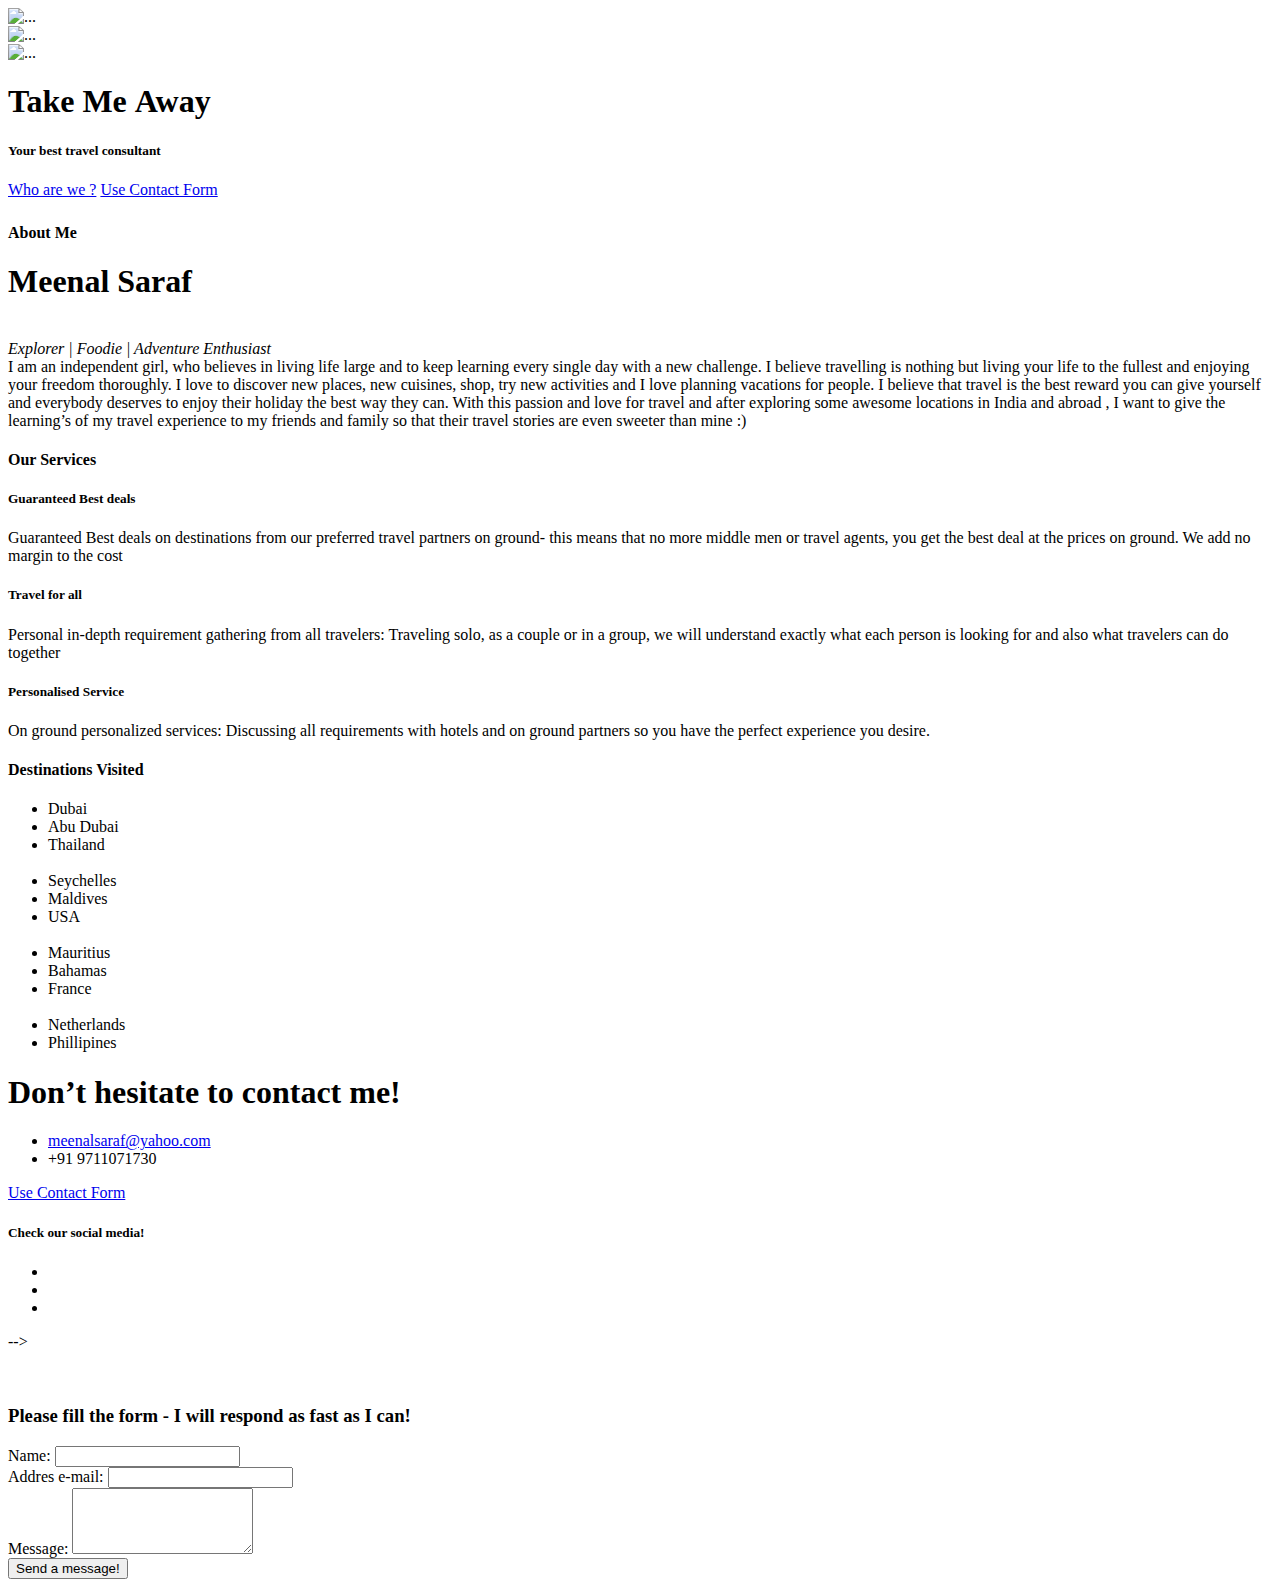
==== index.html @ 2844cc11 "Update index.html" ====
<!DOCTYPE html>
<html lang="en">
<head>

<!-- Meta -->
<meta http-equiv="Content-Type" content="text/html; charset=UTF-8" />
<meta name="viewport" content="width=device-width, initial-scale=1.0, maximum-scale=1.0, user-scalable=0" />

<!-- Title -->
<title>Take Me Away</strong></title>

<!-- Favicons -->
<link rel="shortcut icon" href="assets/img/favicon.png">
<link rel="apple-touch-icon" href="assets/img/favicon_60x60.png">
<link rel="apple-touch-icon" sizes="76x76" href="assets/img/favicon_76x76.png">
<link rel="apple-touch-icon" sizes="120x120" href="assets/img/favicon_120x120.png">
<link rel="apple-touch-icon" sizes="152x152" href="assets/img/favicon_152x152.png">

<!-- Google Web Fonts -->
<link href='https://fonts.googleapis.com/css?family=Roboto+Condensed:400,700,300' rel='stylesheet' type='text/css'>
<link href='https://fonts.googleapis.com/css?family=Roboto:400,700,500,300,100' rel='stylesheet' type='text/css'>

<!-- CSS Styles -->
<link rel="stylesheet" href="assets/css/styles.css" />

<!-- CSS Template -->
<link rel="stylesheet" href="assets/css/theme.min.css" />
<link rel="stylesheet" href="assets/css/color/blue-beige.css" id="color" />

<!-- Styleswitcher -->
<link rel="stylesheet" href="assets/styleswitcher/styleswitcher.css" />

</head>

<body class="bg-white">

<!-- Loader -->
<div id="page-loader" class="bg-white"></div>
<!-- Loader / End -->

<!-- Content -->
<div id="content" class="bg-white">

    <!-- Section - Home -->
    <section id="start" class="section fullheight bg-secondary dark padding-v-60">

        <!-- BG Slideshow -->
        <div class="bg-slideshow">
            <div class="bg-image animated infinite zooming"><img src="assets/img/photos/b.jpg" alt="..."></div>
            <div class="bg-image animated infinite zooming"><img src="assets/img/photos/b.jpg" alt="..."></div>
            <div class="bg-image animated infinite zooming"><img src="assets/img/photos/b.jpg" alt="..."></div>
        </div>
        
        <!-- Middle -->
        <div class="container container-wide v-bottom padding-v-80">
            <h1 class="text-lg margin-b-0"> Take Me <strong>Away</strong></h1>
            <h5 class="text-tertiary margin-b-40"> Your best travel consultant</h5>
            <span data-target="local-scroll"><a href="index-architecture-mobile.html#resume" class="btn btn-lg btn-primary"><span>Who are we ?</span><i class="ti-arrow-down"></i></a></span>
            <a href="index-architecture-mobile.html#" class="btn btn-link" data-target="messenger"><span>Use Contact Form</span><i class="ti-email"></i></a>
           
        </div>
        
    </section>
    <!-- Section - Home / End -->

    <!-- Section - Resume -->
    <section id="resume" class="section padding-v-60">

        <!-- Content -->
        <div class="container container-wide">

            <h6 class="margin-b-50"></h6>
            
            <div class="row padding-lg">
                <div class="col-md-4 col-sm-6 col-xs-12">

                    <!-- Resume Box / About -->
                    <div class="resume-box">
                        <span class="icon animated" data-animation="fadeInDown"><i class="ti-comment-alt text-tertiary"></i></span>
                        <h4><strong>About</strong> Me</h4>
                        <p class="lead"><h1>Meenal <b>Saraf</b></h1><br>
<i>Explorer | Foodie | Adventure Enthusiast </i><br>
I am an independent girl, who believes in living life large and to keep learning every single day with a new challenge. I believe travelling is nothing but living your life to the fullest and enjoying your freedom thoroughly.

I love to discover new places, new cuisines, shop, try new activities and I love planning vacations for people.
I believe that travel is the best reward you can give yourself and everybody deserves to enjoy their holiday the best way they can.
With this passion and love for travel and after exploring some awesome locations in India and abroad , I want to give the learning’s of my travel experience to my friends and family so that their travel stories are even sweeter than mine :)
</p>   
                    </div>

                                 </div>
                <div class="col-md-4 col-sm-6 col-xs-12">

                    <!-- Resume Box / Specilities -->
                    <div class="resume-box">
                        <span class="icon animated" data-animation="fadeInDown"><i class="ti-mouse-alt text-tertiary"></i></span>
                        <h4>Our <strong>Services</strong></h4>
                        <!-- Speciality -->
                        <div class="speciality">
                            <span class="speciality-icon"><i class="text-muted-2x ti-desktop"></i></span>
                            <div class="speciality-content">
                                <h5 class="margin-b-0">Guaranteed Best deals</h5>
                                <h7 class="margin-b-0">Guaranteed Best deals on destinations from our preferred travel partners on ground- this means that no more middle men or travel agents, you get the best deal at the prices on ground. We add no margin to the cost</h7>
                            
                            </div>
                        </div>
                        <!-- Speciality -->
                        <div class="speciality">
                            <span class="speciality-icon"><i class="text-muted-2x ti-layers-alt"></i></span>
                            <div class="speciality-content">
                                <h5 class="margin-b-0">Travel for all</h5>
                                <p class="speciaity-description">Personal in-depth requirement gathering from all travelers: Traveling solo, as a couple or in a group, we will understand exactly what each person is looking for and also what travelers can do together</p>
                            </div>
                        </div>
                        <!-- Speciality -->
                        <div class="speciality">
                            <span class="speciality-icon"><i class="text-muted-2x ti-mobile"></i></span>
                            <div class="speciality-content">
                                <h5 class="margin-b-0">Personalised Service</h5>
                                <p class="speciaity-description">On ground personalized services: Discussing all requirements with hotels and on ground partners so you have the perfect experience you desire.</p>
                            </div>
                        </div>
                    </div>

                   
                </div>
                <div class="col-md-4 col-sm-6 col-xs-12">


                    <!-- Resume Box / Hobbies -->
                    <div class="resume-box">
                        <span class="icon animated" data-animation="fadeInDown"><i class="ti-music-alt text-tertiary"></i></span>
                        <h4><strong>Destinations Visited</strong></h4>
                            <ul class="list-inline">
                            <li>
                                <div class="icon-box text-center">
                                    <span class="icon icon-sm icon-circle icon-primary icon-filled"><i class="ti-map-alt"></i></span>
                                    <span class="title">Dubai</span>
                                </div> 
                            </li> 
                            <li>
                                <div class="icon-box text-center">
                                    <span class="icon icon-sm icon-circle icon-primary icon-filled"><i class="ti-map-alt"></i></span>
                                    <span class="title">Abu Dubai</span>
                                </div> 
                            </li> 
                            <li>
                                <div class="icon-box text-center">
                                    <span class="icon icon-sm icon-circle icon-primary icon-filled"><i class="ti-map-alt"></i></span>
                                    <span class="title">Thailand</span>
                                </div> 
                            </li> 
                        <br>
                             <li>
                                <div class="icon-box text-center">
                                    <span class="icon icon-sm icon-circle icon-primary icon-filled"><i class="ti-map-alt"></i></span>
                                    <span class="title">Seychelles</span>
                                </div> 
                            </li> 
                            <li>
                                <div class="icon-box text-center">
                                    <span class="icon icon-sm icon-circle icon-primary icon-filled"><i class="ti-map-alt"></i></span>
                                    <span class="title">Maldives</span>
                                </div> 
                            </li> 
                            <li>
                                <div class="icon-box text-center">
                                    <span class="icon icon-sm icon-circle icon-primary icon-filled"><i class="ti-map-alt"></i></span>
                                    <span class="title">USA</span>
                                </div> 
                            </li> 
                            <br>
                             <li>
                                <div class="icon-box text-center">
                                    <span class="icon icon-sm icon-circle icon-primary icon-filled"><i class="ti-map-alt"></i></span>
                                    <span class="title">Mauritius</span>
                                </div> 
                            </li> 
                            <li>
                                <div class="icon-box text-center">
                                    <span class="icon icon-sm icon-circle icon-primary icon-filled"><i class="ti-map-alt"></i></span>
                                    <span class="title">Bahamas</span>
                                </div> 
                            </li> 
                            <li>
                                <div class="icon-box text-center">
                                    <span class="icon icon-sm icon-circle icon-primary icon-filled"><i class="ti-map-alt"></i></span>
                                    <span class="title">France</span>
                                </div> 
                            </li> 
                            <br>
                             <li>
                                <div class="icon-box text-center">
                                    <span class="icon icon-sm icon-circle icon-primary icon-filled"><i class="ti-map-alt"></i></span>
                                    <span class="title">Netherlands</span>
                                </div> 
                            </li> 
                            <li>
                                <div class="icon-box text-center">
                                    <span class="icon icon-sm icon-circle icon-primary icon-filled"><i class="ti-map-alt"></i></span>
                                    <span class="title">Phillipines</span>
                                </div> 
                            </li> 
                    </div>

                </div>
            </div>     

        </div>
        
    </section>
    <!-- Section - Resume / End -->
    
   
    <!-- Section - Portfolio / End -->

    <!-- Section - Contact -->
    <section id="contact" class="section padding-v-60 min-fullheight">

        <!-- BG Map -->
        <div id="google-map" class="bg-image" data-latitude="40.758895" data-longitude="-73.985131" data-style="light"></div>

        <!-- Contact Box -->
        <div class="contact-box bg-secondary dark animated" data-animation="flipInY">
            <h1>Don’t hesitate to <strong>contact me</strong>!</h1>
            <!-- Contact List -->
            <ul class="list-unstyled list-unstyled-icons">
        <!--         <li><i class="inline-icon icon-before-and-after text-primary fa fa-map-marker"></i>Y,<br />Outta Sight,<br />State 90378, USA</li> -->
                <li><i class="inline-icon icon-before-and-after text-primary fa fa-comment"></i><a href="index-architecture-mobile.html#">meenalsaraf@yahoo.com</a></li>
                <li><i class="inline-icon icon-before-and-after text-primary fa fa-phone"></i>+91 9711071730</li>
            </ul>
            <a href="index-architecture-mobile.html#" class="btn btn-primary" data-target="messenger"><span>Use Contact Form</span><i class="ti-email"></i></a>
            <h5 class="margin-t-60">Check our social media!</h5>
            <ul class="list-inline">
                <li><a href="index-architecture-mobile.html#" class="icon icon-circle icon-xs icon-facebook"><i class="fa fa-facebook"></i></a></li>
                <li><a href="index-architecture-mobile.html#" class="icon icon-circle icon-xs icon-twitter"><i class="fa fa-twitter"></i></a></li>
                <li><a href="index-architecture-mobile.html#" class="icon icon-circle icon-xs icon-google-plus"><i class="fa fa-twitter"></i></a></li>
            </ul>
<!--             <h5>Like me on Facebook</h5>
            <!-- FB Like -->
            <div class="fb-like" data-href="http://www.facebook.com/suelopl" data-layout="button_count" data-action="like" data-show-faces="false" data-share="false"></div>
        </div>
 -->
    </section>
    <!-- Section - Contact / End -->

</div>
<!-- Content / End -->

<!-- Messanger -->
<a href="index-architecture-mobile.html#" id="messenger-toggle" data-target="messenger" class="icon icon-sm icon-circle animated" data-animation="bounceIn" data-animation-delay="300"><i class="fa fa-comments"></i></a>
<div id="messenger" class="dark">
    <div id="messenger-box">
        <div class="messenger-box-content">
            <!-- Close -->
            <a href="index-architecture-mobile.html#" class="messenger-close icon icon-hover icon-xs icon-circle icon-white" data-target="messenger"><i class="fa fa-times"></i></a><br><br>
            <h3>Please fill the <strong>form</strong> - I will respond as fast as I can!</h3>
            <!-- Contact Form -->
            <form id="contact-form">
                <div class="form-alert"></div>
                <div class="form-error alert alert-default"><ul></ul></div>
                <div class="form-group">
                    <label>Name:</label>
                    <input id="name" class="form-control" type="text" name="name">
                </div>
                <div class="form-group">
                    <label>Addres e-mail:</label>
                    <input id="email" class="form-control" type="text" name="email">
                </div>
                <div class="form-group">
                    <label>Message:</label>
                    <textarea id="message" class="form-control" name="message" rows="4"></textarea>
                </div>
                <button type="submit" class="btn btn-secondary"><span>Send a message!</span><i class="ti-email"></i></button>
            </form>
        </div>
    </div>
</div>
</nav>

<!-- Ajax Wrapper & Loader -->
<div id="ajax-modal"></div>
<div id="ajax-loader"><i class="fa fa-spinner fa-spin"></i></div>

<!-- FB Like -->
<div id="fb-root"></div>
<script>(function(d, s, id) {
  var js, fjs = d.getElementsByTagName(s)[0];
  if (d.getElementById(id)) return;
  js = d.createElement(s); js.id = id;
  js.src = "//connect.facebook.net/en_US/sdk.js#xfbml=1&version=v2.5";
  fjs.parentNode.insertBefore(js, fjs);
}(document, 'script', 'facebook-jssdk'));</script>

<!-- JS Libraries -->
<script src="assets/js/jquery-1.11.3.min.js"></script>

<!-- JS Plugins -->
<script>
window.paceOptions = {
    target: '#page-loader',
    ajax: false
};
</script>
<script src="assets/js/plugins.js"></script>

<!-- JS Core -->
<script src="assets/js/core.min.js"></script>

<!-- Google Map API -->
<script src="https://maps.googleapis.com/maps/api/js?key=AIzaSyAgn5_naARvVQz24qkgGebuks1I51wIL6k&callback=initMap&v=3.exp&sensor=false"></script>
  <script>
    var map;
    function initialize() {
        var mapOptions = {
            zoom: 8,
            center: new google.maps.LatLng(12.971572, 79.158781),
            mapTypeId: google.maps.MapTypeId.ROADMAP
        };
        map = new google.maps.Map(document.getElementById('map-canvas'),
  mapOptions);
    }
    google.maps.event.addDomListener(window, 'load', initialize);
    function pan() {
        var panPoint = new google.maps.LatLng(document.getElementById("lat").value, document.getElementById("lng").value);
        map.panTo(panPoint)
     }
</script>

<!-- Styleswitcher -->
<script src="assets/styleswitcher/styleswitcher.js"></script>

<!-- Google Analytics: Change UA-XXXXX-X to be your site's ID. Go to http://www.google.com/analytics/ for more information. -->
<!--
<script>
    var _gaq = _gaq || [];
    _gaq.push(['_setAccount', 'UA-XXXXX-X']);
    _gaq.push(['_trackPageview']);

    (function() {
        var ga = document.createElement('script'); ga.type = 'text/javascript'; ga.async = true;
        ga.src = ('https:' == document.location.protocol ? 'https://ssl' : 'http://www') + '.google-analytics.com/ga.js';
        var s = document.getElementsByTagName('script')[0]; s.parentNode.insertBefore(ga, s);
    })();
</script>
-->

</body>

</html>
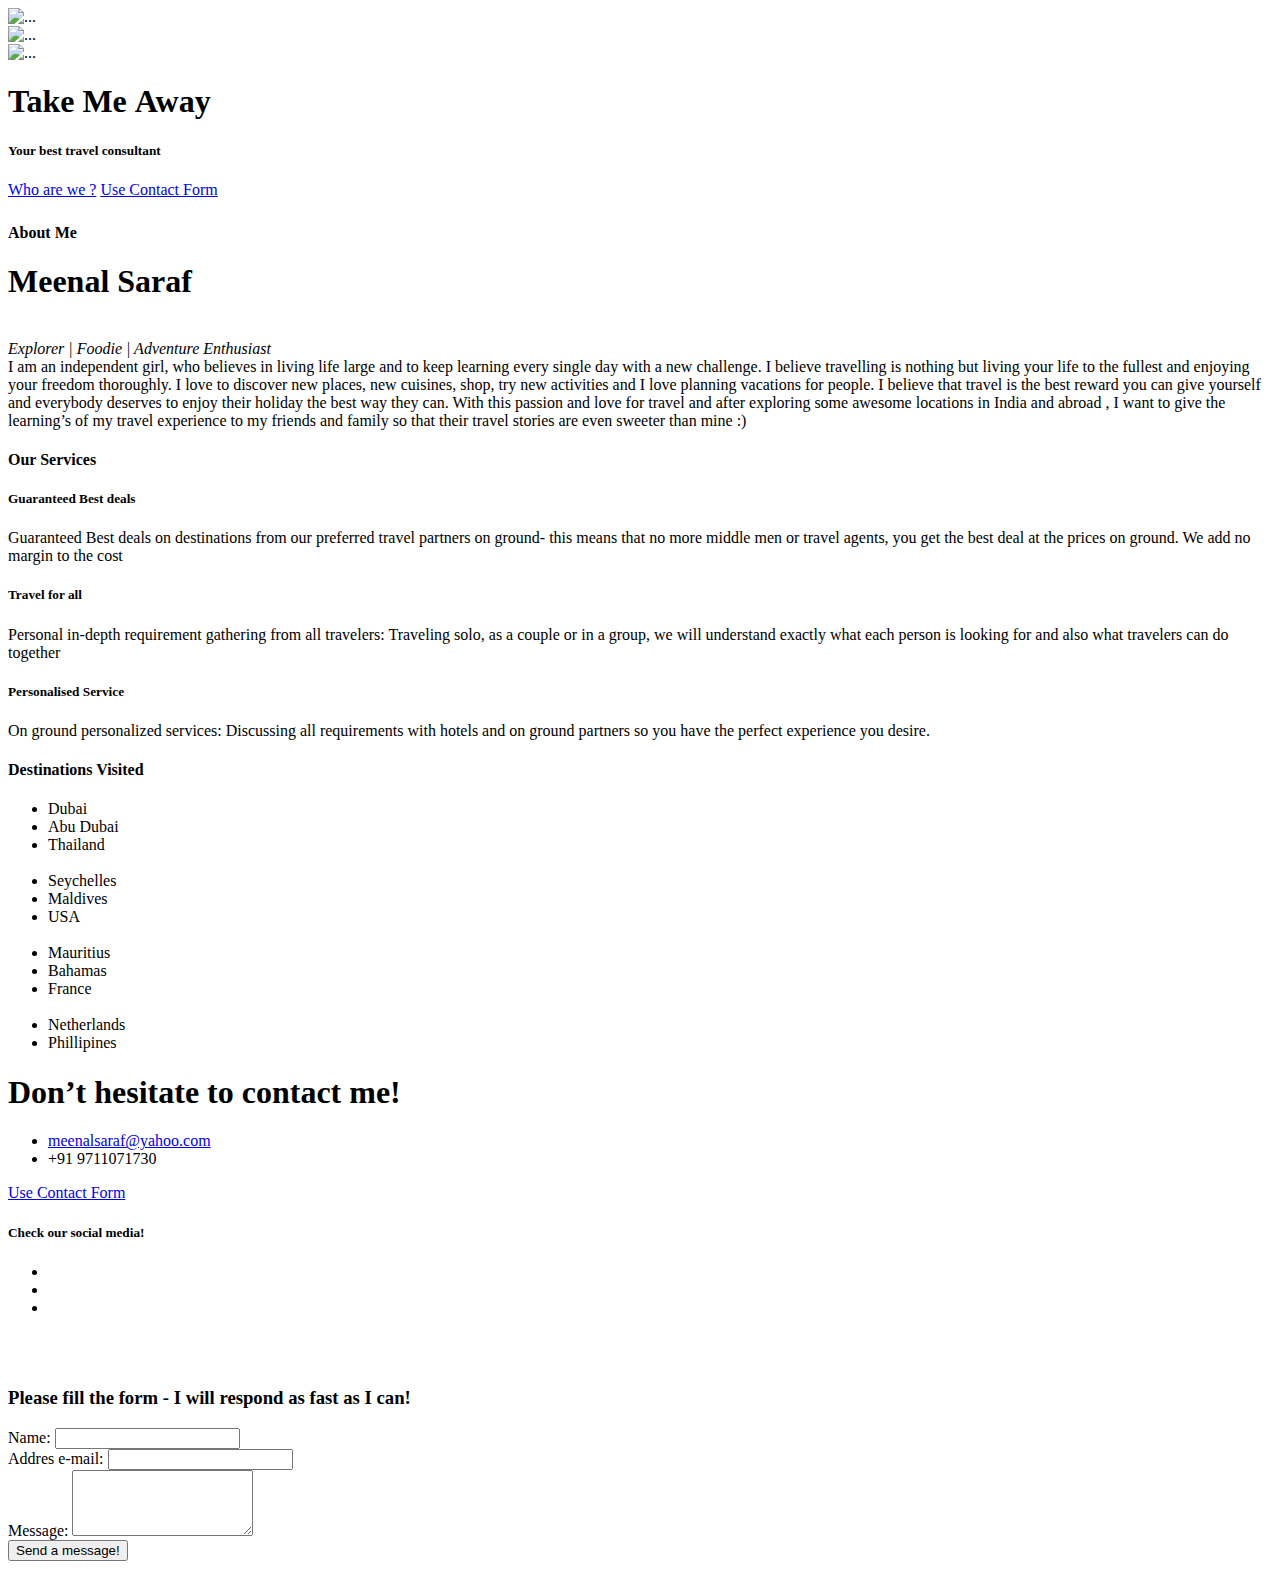
==== commit d35697ad: "Update index.html" ====
--- a/index.html
+++ b/index.html
@@ -7,7 +7,7 @@
 <meta name="viewport" content="width=device-width, initial-scale=1.0, maximum-scale=1.0, user-scalable=0" />
 
 <!-- Title -->
-<title>Take Me Away</strong></title>
+<title>Take Me Away</title>
 
 <!-- Favicons -->
 <link rel="shortcut icon" href="assets/img/favicon.png">
@@ -56,7 +56,7 @@
             <h1 class="text-lg margin-b-0"> Take Me <strong>Away</strong></h1>
             <h5 class="text-tertiary margin-b-40"> Your best travel consultant</h5>
             <span data-target="local-scroll"><a href="index-architecture-mobile.html#resume" class="btn btn-lg btn-primary"><span>Who are we ?</span><i class="ti-arrow-down"></i></a></span>
-            <a href="index-architecture-mobile.html#" class="btn btn-link" data-target="messenger"><span>Use Contact Form</span><i class="ti-email"></i></a>
+            <a href="index.html" class="btn btn-link" data-target="messenger"><span>Use Contact Form</span><i class="ti-email"></i></a>
            
         </div>
         
@@ -236,11 +236,7 @@
                 <li><a href="index-architecture-mobile.html#" class="icon icon-circle icon-xs icon-twitter"><i class="fa fa-twitter"></i></a></li>
                 <li><a href="index-architecture-mobile.html#" class="icon icon-circle icon-xs icon-google-plus"><i class="fa fa-twitter"></i></a></li>
             </ul>
-<!--             <h5>Like me on Facebook</h5>
-            <!-- FB Like -->
-            <div class="fb-like" data-href="http://www.facebook.com/suelopl" data-layout="button_count" data-action="like" data-show-faces="false" data-share="false"></div>
-        </div>
- -->
+       
     </section>
     <!-- Section - Contact / End -->
 
@@ -282,15 +278,6 @@
 <div id="ajax-modal"></div>
 <div id="ajax-loader"><i class="fa fa-spinner fa-spin"></i></div>
 
-<!-- FB Like -->
-<div id="fb-root"></div>
-<script>(function(d, s, id) {
-  var js, fjs = d.getElementsByTagName(s)[0];
-  if (d.getElementById(id)) return;
-  js = d.createElement(s); js.id = id;
-  js.src = "//connect.facebook.net/en_US/sdk.js#xfbml=1&version=v2.5";
-  fjs.parentNode.insertBefore(js, fjs);
-}(document, 'script', 'facebook-jssdk'));</script>
 
 <!-- JS Libraries -->
 <script src="assets/js/jquery-1.11.3.min.js"></script>
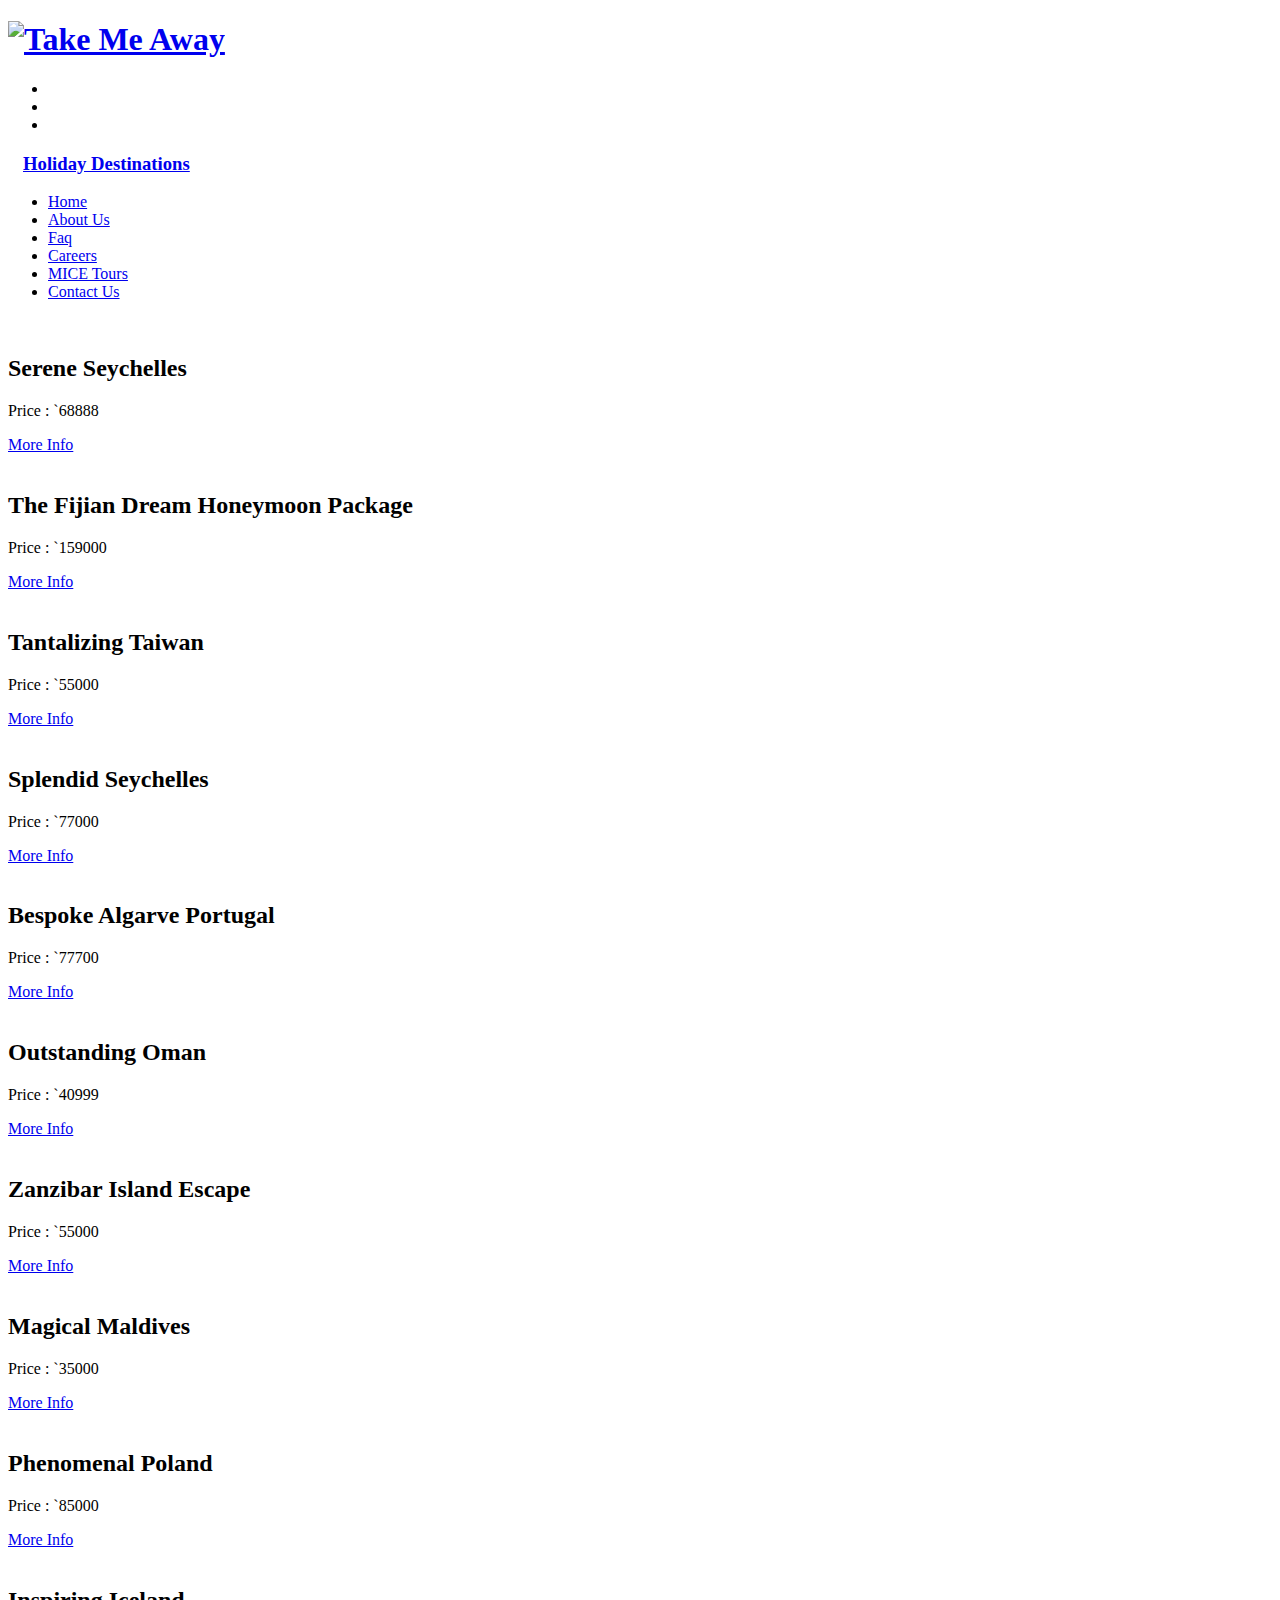
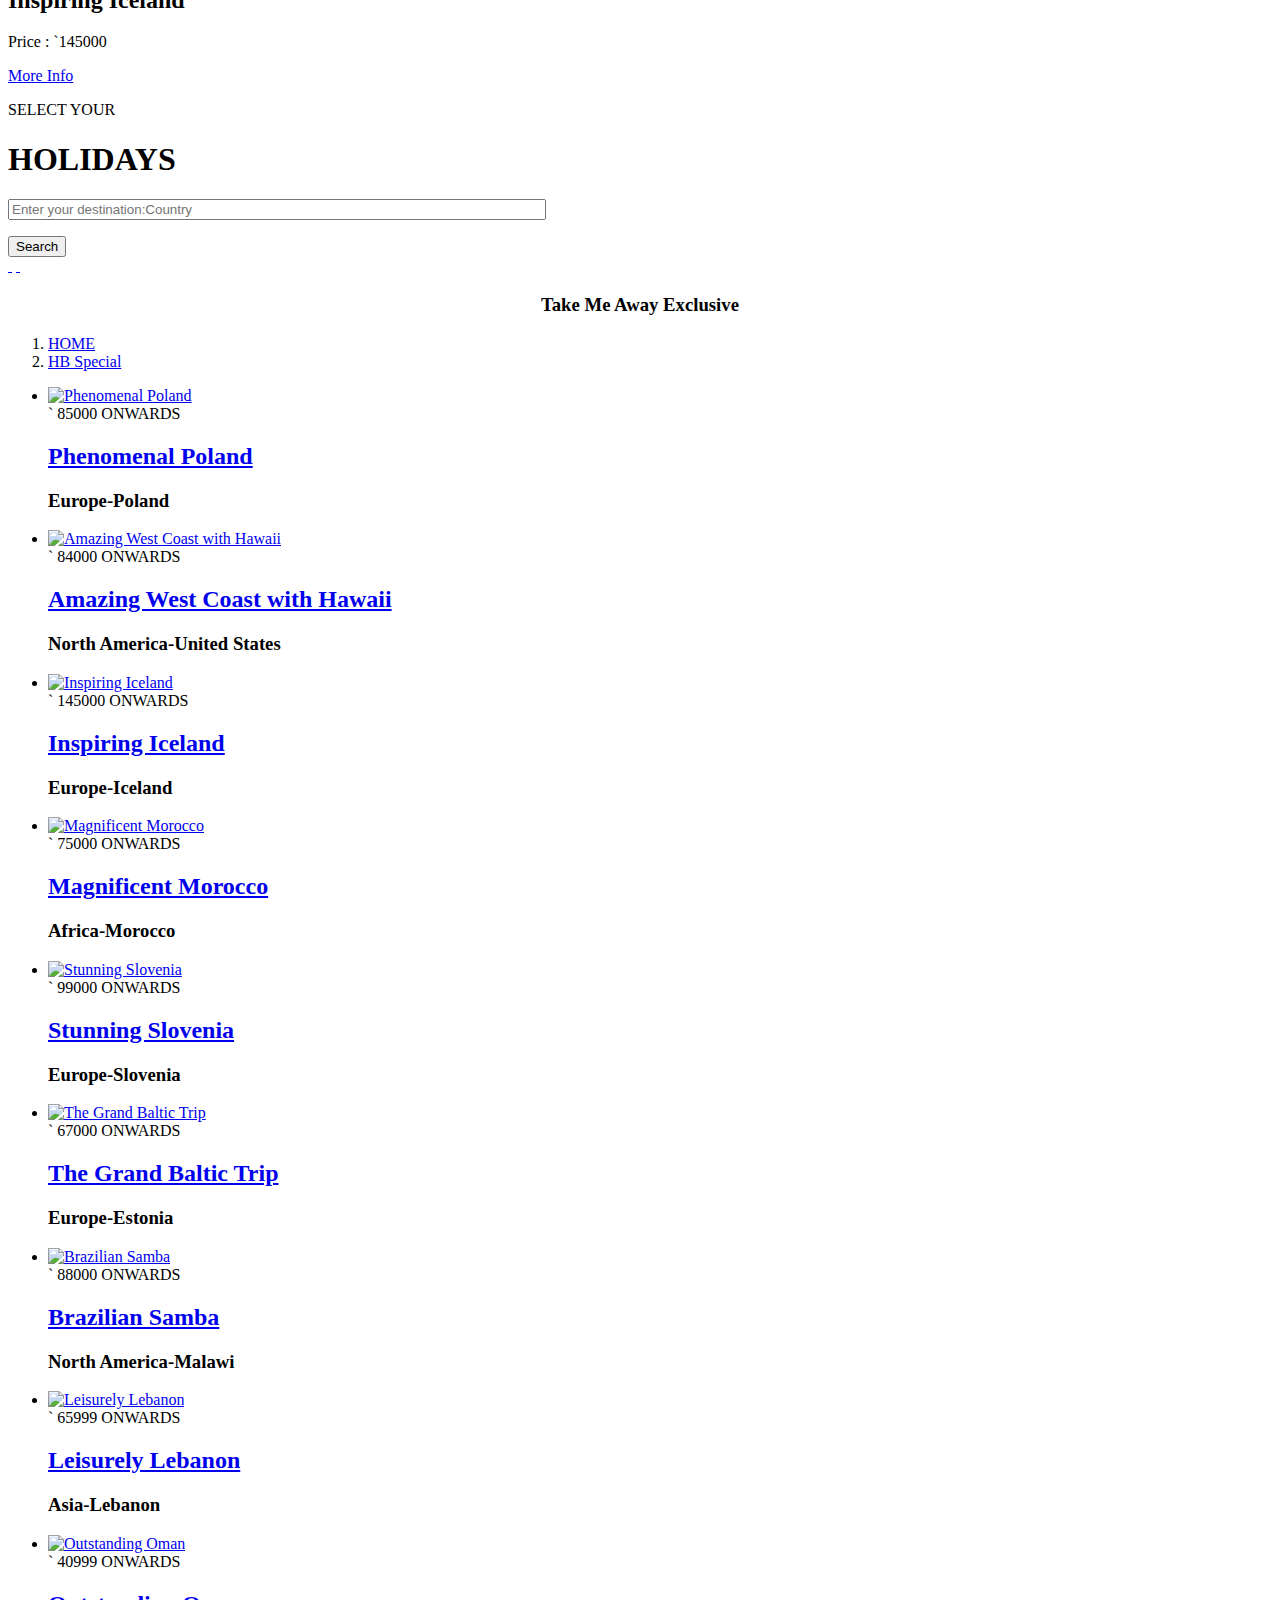
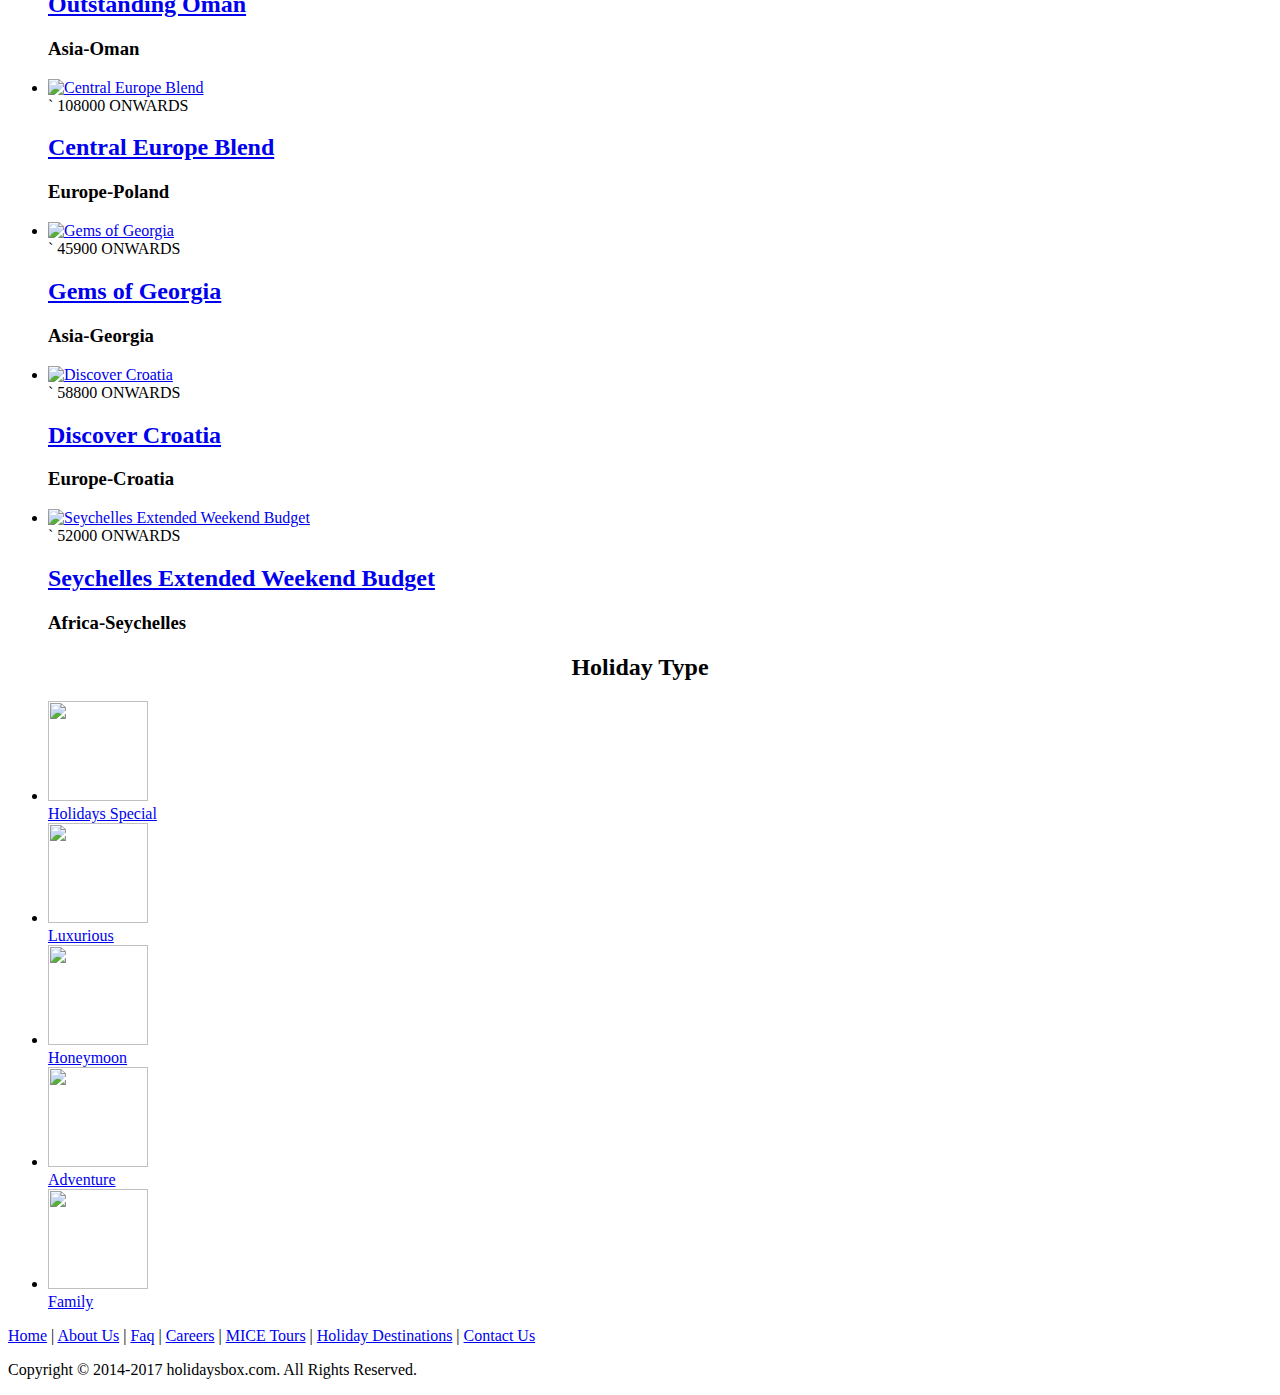
==== commit 492665c7: "Add files via upload" ====
--- a/index.html
+++ b/index.html
@@ -1,337 +1,656 @@
 <!DOCTYPE html>
 <html lang="en">
-<head>
-
-<!-- Meta -->
-<meta http-equiv="Content-Type" content="text/html; charset=UTF-8" />
-<meta name="viewport" content="width=device-width, initial-scale=1.0, maximum-scale=1.0, user-scalable=0" />
-
-<!-- Title -->
-<title>Take Me Away</title>
-
-<!-- Favicons -->
-<link rel="shortcut icon" href="assets/img/favicon.png">
-<link rel="apple-touch-icon" href="assets/img/favicon_60x60.png">
-<link rel="apple-touch-icon" sizes="76x76" href="assets/img/favicon_76x76.png">
-<link rel="apple-touch-icon" sizes="120x120" href="assets/img/favicon_120x120.png">
-<link rel="apple-touch-icon" sizes="152x152" href="assets/img/favicon_152x152.png">
-
-<!-- Google Web Fonts -->
-<link href='https://fonts.googleapis.com/css?family=Roboto+Condensed:400,700,300' rel='stylesheet' type='text/css'>
-<link href='https://fonts.googleapis.com/css?family=Roboto:400,700,500,300,100' rel='stylesheet' type='text/css'>
-
-<!-- CSS Styles -->
-<link rel="stylesheet" href="assets/css/styles.css" />
-
-<!-- CSS Template -->
-<link rel="stylesheet" href="assets/css/theme.min.css" />
-<link rel="stylesheet" href="assets/css/color/blue-beige.css" id="color" />
-
-<!-- Styleswitcher -->
-<link rel="stylesheet" href="assets/styleswitcher/styleswitcher.css" />
-
-</head>
-
-<body class="bg-white">
-
-<!-- Loader -->
-<div id="page-loader" class="bg-white"></div>
-<!-- Loader / End -->
-
-<!-- Content -->
-<div id="content" class="bg-white">
-
-    <!-- Section - Home -->
-    <section id="start" class="section fullheight bg-secondary dark padding-v-60">
-
-        <!-- BG Slideshow -->
-        <div class="bg-slideshow">
-            <div class="bg-image animated infinite zooming"><img src="assets/img/photos/b.jpg" alt="..."></div>
-            <div class="bg-image animated infinite zooming"><img src="assets/img/photos/b.jpg" alt="..."></div>
-            <div class="bg-image animated infinite zooming"><img src="assets/img/photos/b.jpg" alt="..."></div>
-        </div>
-        
-        <!-- Middle -->
-        <div class="container container-wide v-bottom padding-v-80">
-            <h1 class="text-lg margin-b-0"> Take Me <strong>Away</strong></h1>
-            <h5 class="text-tertiary margin-b-40"> Your best travel consultant</h5>
-            <span data-target="local-scroll"><a href="index-architecture-mobile.html#resume" class="btn btn-lg btn-primary"><span>Who are we ?</span><i class="ti-arrow-down"></i></a></span>
-            <a href="index.html" class="btn btn-link" data-target="messenger"><span>Use Contact Form</span><i class="ti-email"></i></a>
-           
-        </div>
-        
-    </section>
-    <!-- Section - Home / End -->
-
-    <!-- Section - Resume -->
-    <section id="resume" class="section padding-v-60">
-
-        <!-- Content -->
-        <div class="container container-wide">
-
-            <h6 class="margin-b-50"></h6>
-            
-            <div class="row padding-lg">
-                <div class="col-md-4 col-sm-6 col-xs-12">
-
-                    <!-- Resume Box / About -->
-                    <div class="resume-box">
-                        <span class="icon animated" data-animation="fadeInDown"><i class="ti-comment-alt text-tertiary"></i></span>
-                        <h4><strong>About</strong> Me</h4>
-                        <p class="lead"><h1>Meenal <b>Saraf</b></h1><br>
-<i>Explorer | Foodie | Adventure Enthusiast </i><br>
-I am an independent girl, who believes in living life large and to keep learning every single day with a new challenge. I believe travelling is nothing but living your life to the fullest and enjoying your freedom thoroughly.
-
-I love to discover new places, new cuisines, shop, try new activities and I love planning vacations for people.
-I believe that travel is the best reward you can give yourself and everybody deserves to enjoy their holiday the best way they can.
-With this passion and love for travel and after exploring some awesome locations in India and abroad , I want to give the learning’s of my travel experience to my friends and family so that their travel stories are even sweeter than mine :)
-</p>   
-                    </div>
-
-                                 </div>
-                <div class="col-md-4 col-sm-6 col-xs-12">
-
-                    <!-- Resume Box / Specilities -->
-                    <div class="resume-box">
-                        <span class="icon animated" data-animation="fadeInDown"><i class="ti-mouse-alt text-tertiary"></i></span>
-                        <h4>Our <strong>Services</strong></h4>
-                        <!-- Speciality -->
-                        <div class="speciality">
-                            <span class="speciality-icon"><i class="text-muted-2x ti-desktop"></i></span>
-                            <div class="speciality-content">
-                                <h5 class="margin-b-0">Guaranteed Best deals</h5>
-                                <h7 class="margin-b-0">Guaranteed Best deals on destinations from our preferred travel partners on ground- this means that no more middle men or travel agents, you get the best deal at the prices on ground. We add no margin to the cost</h7>
-                            
-                            </div>
-                        </div>
-                        <!-- Speciality -->
-                        <div class="speciality">
-                            <span class="speciality-icon"><i class="text-muted-2x ti-layers-alt"></i></span>
-                            <div class="speciality-content">
-                                <h5 class="margin-b-0">Travel for all</h5>
-                                <p class="speciaity-description">Personal in-depth requirement gathering from all travelers: Traveling solo, as a couple or in a group, we will understand exactly what each person is looking for and also what travelers can do together</p>
-                            </div>
-                        </div>
-                        <!-- Speciality -->
-                        <div class="speciality">
-                            <span class="speciality-icon"><i class="text-muted-2x ti-mobile"></i></span>
-                            <div class="speciality-content">
-                                <h5 class="margin-b-0">Personalised Service</h5>
-                                <p class="speciaity-description">On ground personalized services: Discussing all requirements with hotels and on ground partners so you have the perfect experience you desire.</p>
-                            </div>
+    <head>
+   <!--Start of Zopim Live Chat Script-->
+<script type="text/javascript">
+window.$zopim||(function(d,s){var z=$zopim=function(c){z._.push(c)},$=z.s=
+d.createElement(s),e=d.getElementsByTagName(s)[0];z.set=function(o){z.set.
+_.push(o)};z._=[];z.set._=[];$.async=!0;$.setAttribute("charset","utf-8");
+$.src="//v2.zopim.com/?3BC4pJyOg1LTKFYkZT2cNSQpDk0Cx0OY";z.t=+new Date;$.
+type="text/javascript";e.parentNode.insertBefore($,e)})(document,"script");
+</script>
+<!--End of Zopim Live Chat Script-->
+                        <title>HB Special </title>
+                <meta name="keywords" content="HB Special">
+                <meta name="DESCRIPTION" content="HB Special">
+                        <meta http-equiv="Content-Type" content="text/html; charset=utf-8" />
+        <!-- Latest compiled and minified CSS -->
+        <link type="text/css" rel="stylesheet" href="assets/frontend/css/bootstrap.css" />
+<link type="text/css" rel="stylesheet" href="assets/frontend/css/style.css" />
+<link type="text/css" rel="stylesheet" href="assets/frontend/css/colorbox.css" />
+<link type="text/css" rel="stylesheet" href="assets/frontend/css/font-awesome.min.css" />
+<link type="text/css" rel="stylesheet" href="assets/frontend/css/ionicons.min.css" />
+<link type="text/css" rel="stylesheet" href="assets/frontend/css/slicknav.css" />
+<script type="text/javascript" src="assets/js/jquery.min-1.7.1.js"></script>
+<script type="text/javascript" src="assets/js/common.js"></script>
+<script type="text/javascript" src="assets/js/placeholder.js"></script>
+<script type="text/javascript" src="assets/frontend/js/jquery-1.10.2.js"></script>
+<script type="text/javascript" src="assets/frontend/js/bootstrap-slider.js"></script>
+<script type="text/javascript" src="assets/frontend/js/bootstrap.js"></script>
+<script type="text/javascript" src="assets/frontend/js/jqeasy.dropdown.js"></script>
+<script type="text/javascript" src="assets/frontend/js/jquery.js"></script>
+<script type="text/javascript" src="assets/frontend/js/jquery.colorbox.js"></script>
+<script type="text/javascript" src="assets/frontend/js/typeahead.js"></script>
+<script type="text/javascript" src="assets/frontend/js/frontend.js"></script>
+<script type="text/javascript" src="assets/frontend/js/jquery.slicknav.js"></script>
+<script type="text/javascript" defer="defer">var site_url="http://www.holidaysbox.com/";</script>        <script type="text/javascript">
+            var $ = jQuery.noConflict();
+            function processForm() {
+                $(".newsletter").removeClass('success');
+                $(".newsletter").removeClass('error');
+                $(".newsletter").text();
+                var email = $('#InputEmail').val();
+                var re = /[A-Z0-9._%+-]+@[A-Z0-9.-]+\.[A-Z]{2,4}/igm;
+                if (!re.test(email)) {
+                    $(".newsletter").text("Please Enter Valid Email Address");
+                    return false;
+                } else {
+                    var url = site_url + 'newsletter';
+                    $.ajax({
+                        url: url,
+                        type: 'GET',
+                        dataType: 'json',
+                        data: {
+                            name: email
+                        },
+                        success: function (data) {
+                            $(".newsletter").text(data.message);
+                            if (data.error == 1) {
+                                $(".newsletter").text(data.message);
+                            } else if (data.success == 1) {
+                                $(".newsletter").text(data.message);
+                            }
+                            $('#InputEmail').val("");
+                        }
+                    });
+                }
+            }
+            $(document).ready(function () {
+                $("#newsletter-popup").hide();
+                $("#newletter").click(function () {
+                    $("#newsletter-popup").slideToggle("slow");
+                });
+            });
+            $(document).ready(function () {
+                $('#menu').slicknav();
+            });
+        </script>
+        <link rel='stylesheet' id='style-css'  href='assets/frontend/css/jquery.fancybox.css' type='text/css' media='all'>
+            <div id="popup"><a class="fancybox-effects-a" href="#inline" title=""></a>
+        <div style="display:none;">
+            <div id="inline">
+                <div style="background: #fff; padding: 20px; display: block;">
+                    <h3 class="page-header" style="text-align:center">Welcome to Take Me Away </h3>
+                    <div class="destinaton-module">
+                        <div id="carousel-gene1" class="" data-ride="carousel">
+                                                        <div class="carousel-inner">
+                                                                    <div class="item clearfix active"><!-- slides -->
+                                        <ul class="nav nav-pills">
+                                                                                            <li>
+                                                    <div class="product-listion">
+                                                                                                                <a class="product-img" href="poland/central-europe-blend.html"><img src="uploads/thumbnails/Krakow.jpg" height="150" width="215" title="Central Europe Blend" alt="Central Europe Blend" /></a>
+                                                        <div class="product-price"><span class="pricesymbol">`</span>
+                                                            108000 ONWARDS                                                        </div>
+                                                        <div class="product-details">
+                                                            <h2><a href="poland/central-europe-blend.html">Central Europe Blend</a></h2>
+                                                            <h3>Europe - Poland</h3>
+                                                        </div>
+                                                    </div>
+                                                </li>
+                                                                                    </ul>
+                                    </div>
+                                                            </div>
                         </div>
                     </div>
-
-                   
                 </div>
-                <div class="col-md-4 col-sm-6 col-xs-12">
-
-
-                    <!-- Resume Box / Hobbies -->
-                    <div class="resume-box">
-                        <span class="icon animated" data-animation="fadeInDown"><i class="ti-music-alt text-tertiary"></i></span>
-                        <h4><strong>Destinations Visited</strong></h4>
-                            <ul class="list-inline">
-                            <li>
-                                <div class="icon-box text-center">
-                                    <span class="icon icon-sm icon-circle icon-primary icon-filled"><i class="ti-map-alt"></i></span>
-                                    <span class="title">Dubai</span>
-                                </div> 
-                            </li> 
-                            <li>
-                                <div class="icon-box text-center">
-                                    <span class="icon icon-sm icon-circle icon-primary icon-filled"><i class="ti-map-alt"></i></span>
-                                    <span class="title">Abu Dubai</span>
-                                </div> 
-                            </li> 
-                            <li>
-                                <div class="icon-box text-center">
-                                    <span class="icon icon-sm icon-circle icon-primary icon-filled"><i class="ti-map-alt"></i></span>
-                                    <span class="title">Thailand</span>
-                                </div> 
-                            </li> 
-                        <br>
-                             <li>
-                                <div class="icon-box text-center">
-                                    <span class="icon icon-sm icon-circle icon-primary icon-filled"><i class="ti-map-alt"></i></span>
-                                    <span class="title">Seychelles</span>
-                                </div> 
-                            </li> 
-                            <li>
-                                <div class="icon-box text-center">
-                                    <span class="icon icon-sm icon-circle icon-primary icon-filled"><i class="ti-map-alt"></i></span>
-                                    <span class="title">Maldives</span>
-                                </div> 
-                            </li> 
-                            <li>
-                                <div class="icon-box text-center">
-                                    <span class="icon icon-sm icon-circle icon-primary icon-filled"><i class="ti-map-alt"></i></span>
-                                    <span class="title">USA</span>
-                                </div> 
-                            </li> 
-                            <br>
-                             <li>
-                                <div class="icon-box text-center">
-                                    <span class="icon icon-sm icon-circle icon-primary icon-filled"><i class="ti-map-alt"></i></span>
-                                    <span class="title">Mauritius</span>
-                                </div> 
-                            </li> 
-                            <li>
-                                <div class="icon-box text-center">
-                                    <span class="icon icon-sm icon-circle icon-primary icon-filled"><i class="ti-map-alt"></i></span>
-                                    <span class="title">Bahamas</span>
-                                </div> 
-                            </li> 
-                            <li>
-                                <div class="icon-box text-center">
-                                    <span class="icon icon-sm icon-circle icon-primary icon-filled"><i class="ti-map-alt"></i></span>
-                                    <span class="title">France</span>
-                                </div> 
-                            </li> 
-                            <br>
-                             <li>
-                                <div class="icon-box text-center">
-                                    <span class="icon icon-sm icon-circle icon-primary icon-filled"><i class="ti-map-alt"></i></span>
-                                    <span class="title">Netherlands</span>
-                                </div> 
-                            </li> 
-                            <li>
-                                <div class="icon-box text-center">
-                                    <span class="icon icon-sm icon-circle icon-primary icon-filled"><i class="ti-map-alt"></i></span>
-                                    <span class="title">Phillipines</span>
-                                </div> 
-                            </li> 
-                    </div>
-
-                </div>
-            </div>     
-
-        </div>
-        
-    </section>
-    <!-- Section - Resume / End -->
-    
-   
-    <!-- Section - Portfolio / End -->
-
-    <!-- Section - Contact -->
-    <section id="contact" class="section padding-v-60 min-fullheight">
-
-        <!-- BG Map -->
-        <div id="google-map" class="bg-image" data-latitude="40.758895" data-longitude="-73.985131" data-style="light"></div>
-
-        <!-- Contact Box -->
-        <div class="contact-box bg-secondary dark animated" data-animation="flipInY">
-            <h1>Don’t hesitate to <strong>contact me</strong>!</h1>
-            <!-- Contact List -->
-            <ul class="list-unstyled list-unstyled-icons">
-        <!--         <li><i class="inline-icon icon-before-and-after text-primary fa fa-map-marker"></i>Y,<br />Outta Sight,<br />State 90378, USA</li> -->
-                <li><i class="inline-icon icon-before-and-after text-primary fa fa-comment"></i><a href="index-architecture-mobile.html#">meenalsaraf@yahoo.com</a></li>
-                <li><i class="inline-icon icon-before-and-after text-primary fa fa-phone"></i>+91 9711071730</li>
-            </ul>
-            <a href="index-architecture-mobile.html#" class="btn btn-primary" data-target="messenger"><span>Use Contact Form</span><i class="ti-email"></i></a>
-            <h5 class="margin-t-60">Check our social media!</h5>
-            <ul class="list-inline">
-                <li><a href="index-architecture-mobile.html#" class="icon icon-circle icon-xs icon-facebook"><i class="fa fa-facebook"></i></a></li>
-                <li><a href="index-architecture-mobile.html#" class="icon icon-circle icon-xs icon-twitter"><i class="fa fa-twitter"></i></a></li>
-                <li><a href="index-architecture-mobile.html#" class="icon icon-circle icon-xs icon-google-plus"><i class="fa fa-twitter"></i></a></li>
-            </ul>
-       
-    </section>
-    <!-- Section - Contact / End -->
-
-</div>
-<!-- Content / End -->
-
-<!-- Messanger -->
-<a href="index-architecture-mobile.html#" id="messenger-toggle" data-target="messenger" class="icon icon-sm icon-circle animated" data-animation="bounceIn" data-animation-delay="300"><i class="fa fa-comments"></i></a>
-<div id="messenger" class="dark">
-    <div id="messenger-box">
-        <div class="messenger-box-content">
-            <!-- Close -->
-            <a href="index-architecture-mobile.html#" class="messenger-close icon icon-hover icon-xs icon-circle icon-white" data-target="messenger"><i class="fa fa-times"></i></a><br><br>
-            <h3>Please fill the <strong>form</strong> - I will respond as fast as I can!</h3>
-            <!-- Contact Form -->
-            <form id="contact-form">
-                <div class="form-alert"></div>
-                <div class="form-error alert alert-default"><ul></ul></div>
-                <div class="form-group">
-                    <label>Name:</label>
-                    <input id="name" class="form-control" type="text" name="name">
-                </div>
-                <div class="form-group">
-                    <label>Addres e-mail:</label>
-                    <input id="email" class="form-control" type="text" name="email">
-                </div>
-                <div class="form-group">
-                    <label>Message:</label>
-                    <textarea id="message" class="form-control" name="message" rows="4"></textarea>
-                </div>
-                <button type="submit" class="btn btn-secondary"><span>Send a message!</span><i class="ti-email"></i></button>
-            </form>
+            </div>
         </div>
     </div>
+    <!--        <script src="http://maps.googleapis.com/maps/api/js?key=AIzaSyDKw1I9ZlI-piCBp2zXSuviBDVRjju-aYI&sensor=true&libraries=adsense"> </script>        <script src="https://maps.googleapis.com/maps/api/js?v=3.exp&sensor=false"></script>        <script type="text/javascript" src="http://www.webestools.com/google_map_gen.js?lati=37.0625&long=-95.6770&zoom=4&width=675&height=400&mapType=normal&map_btn_normal=yes&map_btn_satelite=yes&map_btn_mixte=yes&map_small=yes&marqueur=yes&info_bulle=hello"></script>-->
+</head>
+<body class="js">
+    <!--header section-->
+    <div class="header-section">
+        <div class="center-block">
+            <h1 class="logo innerpage"><a href="index.html"><img src="assets/frontend/image/Take Me away Logo - Copy0.jpg" width="150" title="take me away " alt="Take Me Away"/></a></h1>
+        </div>
+        <div class="follow-module">
+            <ul class="nav nav-pills">
+                <li class="sociali facebook"><a href="https://www.facebook.com/holidaysbox" target="_blank" title="Like us on Facebook"><i class="fa fa-facebook"></i></a></li>
+                <li class="sociali twtr"><a href="https://twitter.com/holidaysbox" target="_blank" title="Follow us on Twitter"><i class="fa fa-twitter"></i></a></li>
+                <li class="sociali p"><a href="#" title="Follow us on Pinterest"><i class="fa fa-pinterest"></i></a></li>
+            </ul>
+        </div>
+        <div class="menu">
+            <div class="center-block-menu">
+                <div class="left-menu pull-left">
+                    <div class="right-menu pull-left"> <a href="destinations.html">
+                            <h3 class="newletter menua" style="padding: 0px 15px;">Holiday Destinations</h3>
+                        </a> </div>
+                    <div class="menu-container">
+                        <ul class="nav nav-pills pull-left"  id="menu">
+                          <!--<li class=""> <a class="menua"  href="destinations.html">Holiday Destinations </a></li>-->
+                            <li class="menuli"><a class="menua"  href="index.html">Home</a></li>
+                                                            <li class="menuli "><a class="menua" href="about-us.html">About Us</a></li>
+                                                            <li class="menuli "><a class="menua" href="faq.html">Faq</a></li>
+                                                            <li class="menuli "><a class="menua" href="careers.html">Careers</a></li>
+                                                            <li class="menuli "><a class="menua" href="mice-tours.html">MICE Tours</a></li>
+                            <!--<li class=""> <a class="menua"  href="">MICE Tours </a></li>-->
+                            <li class="menuli"> <a style="border-right:none !important" class="menua"  href="contact-us.html">Contact Us</a></li>
+                        </ul>
+                    </div>
+                </div>
+                <!--<div class="right-menu pull-right">
+                    <h3 class="newletter" id="newletter">Newsletter<img class="plus" src="assets/frontend/image/plus-icon.png" alt=""/></h3>
+                    <div class="newsletter-popup clearfix" id="newsletter-popup" style="display:none">
+                                                <div class="newsletter"> </div>
+                        <div class="row">
+                            <div class="col-lg-8 col-xs-8 no-padding" style="padding-right: 0px;"> <input type="email" name="email" value="" id="InputEmail" placeholder="Enter Email ID" class="form-control newsletter-input" style=""  /> </div>
+                            <div class="col-lg-4 col-xs-4"><a onclick = "processForm();" class = "btn btn-primary">SUBMIT</a></div>
+                        </div>
+                    </div>
+                </div>-->
+                <!--<div class="contact-module">                		<a href="#" class="pop-btn" data-toggle="popover" data-html="true" data-content="<div><b>Popover Example</b> 1 - Content</div>" title="Popover Example <b>1</b> - Title"><span class="glyphicon glyphicon-map-marker"></span></a>                                                <a href="#" tabindex="0" class="btn btn-lg btn-danger pop-btn" role="button" data-toggle="popover" title="Dismissible popover" data-content="And here's some amazing content. It's very engaging. Right?">Dismissible popover</a>                                                <a data-original-title="Delete" href="#" title="" data-toggle="tooltip" data-placement="right" class="pop-btn confirm clr-red"><i class="fa fa-trash-o "></i></a>                                                        <address>                                    <abbr title="Phone"><strong><span class="circle-blue"><i class="glyphicon glyphicon-phone-alt tele-icon"></i></span> Call Us:</strong></abbr> 0091-9833835566  /   0091-9322451334<br>                                    <span style="padding-left:70px"><strong><span class="circle-blue"><i class="glyphicon glyphicon-envelope tele-icon"></i></span> Email US:</strong> <a href="mailto:info@holidaysbox.com">info@holidaysbox.com</a></span>                                </address>                            </div>--> </div>
+        </div>
+    </div>
+    <!--<div class="banner"> <!--banner--
+                        <div class="banner-module">
+                    <div class="overlay"></div>
+                    <div class="center-section">
+                        <!--<h2 class="static-header"></h2>--
+                    </div>
+                </div>
+                            <div class="bottom-slide innerpage">
+                <div class="slide-center_section  row">
+                                        <div class="col-sm-10 col-md-10 col-lg-10 right-box col-md-offset-2">
+                        <div class="pull-left">
+                            <form action="search.html" id="formsearch"  method="post" accept-charset="utf-8">                            
+                            <input type="text" value="" class="form-control pull-left search-box typeahead" id="search-box" placeholder="Enter your destination:Country" autocomplete="off" style="width:530px; margin: 0px;">
+                            <input type="hidden" id="searchkey" name="searchkey" class="form_control"/>
+                            <input type="submit" class="btn btn-info green-btn search" id="search" value="Search"/>
+                            <div class="alert alert-danger clear" id="error" style="display:none; padding:7px 10px;">Required</div>
+</form> </div>
+                        <span class="pull-right list-style"><i><a href="destinations.html" class="glyphicon glyphicon-th" title="List view">&nbsp;</a></i> <i><a href="mapview.html" class="glyphicon glyphicon-globe" title="Map view">&nbsp;</a></i></span> </div>
+                </div>
+            </div>-->
+        </div>
+    </div>
+    <script>
+        (function (i, s, o, g, r, a, m) {
+            i['GoogleAnalyticsObject'] = r;
+            i[r] = i[r] || function () {
+                (i[r].q = i[r].q || []).push(arguments)
+            }, i[r].l = 1 * new Date();
+            a = s.createElement(o),
+            m = s.getElementsByTagName(o)[0];
+            a.async = 1;
+            a.src = g;
+            m.parentNode.insertBefore(a, m)
+        })(window, document, 'script', '//www.google-analytics.com/analytics.js', 'ga');
+        ga('create', 'UA-6991837-68', 'auto');
+        ga('send', 'pageview');
+    </script>
+<!-- Google Code for Remarketing Tag -->
+<!--------------------------------------------------
+Remarketing tags may not be associated with personally identifiable information or placed on pages related to sensitive categories. See more information and instructions on how to setup the tag on: http://google.com/ads/remarketingsetup
+--------------------------------------------------->
+<script type="text/javascript">
+/* <![CDATA[ */
+var google_conversion_id = 849402052;
+var google_custom_params = window.google_tag_params;
+var google_remarketing_only = true;
+/* ]]> */
+</script>
+<script type="text/javascript" src="www.googleadservices.com/pagead/conversion.js">
+</script>
+<noscript>
+<div style="display:inline;">
+<img height="1" width="1" style="border-style:none;" alt="" src="googleads.g.doubleclick.net/pagead/viewthroughconversion/849402052/_guid_ON_amp_script_0.gif"/>
 </div>
-</nav>
+</noscript>
+<!-- Facebook Pixel Code -->
+<script>
+!function(f,b,e,v,n,t,s){if(f.fbq)return;n=f.fbq=function(){n.callMethod?
+n.callMethod.apply(n,arguments):n.queue.push(arguments)};if(!f._fbq)f._fbq=n;
+n.push=n;n.loaded=!0;n.version='2.0';n.queue=[];t=b.createElement(e);t.async=!0;
+t.src=v;s=b.getElementsByTagName(e)[0];s.parentNode.insertBefore(t,s)}(window,
+document,'script','https://connect.facebook.net/en_US/fbevents.js');
+fbq('init', '227441094429491'); // Insert your pixel ID here.
+fbq('track', 'PageView');
+</script>
+<noscript><img height="1" width="1" style="display:none"
+src="www.facebook.com/tr_id_227441094429491_ev_PageView_noscript_1.gif"
+/></noscript>
+<!-- DO NOT MODIFY -->
+<!-- End Facebook Pixel Code -->
+<script type="text/javascript">
+    window._tfa = window._tfa || [];
+    _tfa.push({ notify: 'action',name: 'Visit_Seychelles' });
+</script>
+<script src="cdn.taboola.com/libtrc/tsbi-sc/tfa.js"></script>
+<div class="banner"> <!--banner-->
+                    <div id="main-slide" class="carousel slide" data-ride="carousel">
+                                <!-- Wrapper for slides -->
+                <div class="carousel-inner">
+                                                <div class="item"> <img src="http://www.holidaysbox.com/uploads/package/Seychelles-_Package1.jpg" width="100%" alt="">
+                                                            <div class="carousel-caption bnr-caption">
+                                    <div class="center-section">
+                                        <div class="row">
+                                            <div class="col-sm-9 col-xs-9">
+                                                <h2 class="bnner-header">Serene Seychelles </h2>
+                                                <p class="slide-discription"><span class="slide-price">Price : <span class="pricesymbol">`</span>68888</span>
+                                                                                                    </p>
+                                            </div>
+                                            <div class="col-sm-3 col-xs-3"> <a href="http://www.holidaysbox.com/seychelles/serene-seychelles-" class="btn btn-info more-btn">More Info</a></div>
+                                        </div>
+                                    </div>
+                                </div>
+                            </div>
+                                                        <div class="item"> <img src="http://www.holidaysbox.com/uploads/package/fiji-2.jpg" width="100%" alt="">
+                                                                <div class="carousel-caption bnr-caption">
+                                    <div class="center-section">
+                                        <div class="row">
+                                            <div class="col-sm-9 col-xs-9">
+                                                <h2 class="bnner-header">The Fijian Dream Honeymoon Package</h2>
+                                                <p class="slide-discription"><span class="slide-price">Price : <span class="pricesymbol">`</span>159000</span>
+                                                                                                    </p>
+                                            </div>
+                                            <div class="col-sm-3 col-xs-3"> <a href="http://www.holidaysbox.com/fiji/the-fijian-dream-honeymoon-package" class="btn btn-info more-btn">More Info</a></div>
+                                        </div>
+                                    </div>
+                                </div>
+                            </div>
+                                                        <div class="item"> <img src="http://www.holidaysbox.com/uploads/package/Screen_Shot_2016-04-11_at_1.15_.22_pm_.png" width="100%" alt="">
+                                                                <div class="carousel-caption bnr-caption">
+                                    <div class="center-section">
+                                        <div class="row">
+                                            <div class="col-sm-9 col-xs-9">
+                                                <h2 class="bnner-header">Tantalizing Taiwan</h2>
+                                                <p class="slide-discription"><span class="slide-price">Price : <span class="pricesymbol">`</span>55000</span>
+                                                                                                    </p>
+                                            </div>
+                                            <div class="col-sm-3 col-xs-3"> <a href="http://www.holidaysbox.com/taiwan/tantalizing-taiwan" class="btn btn-info more-btn">More Info</a></div>
+                                        </div>
+                                    </div>
+                                </div>
+                            </div>
+                                                        <div class="item active"> <img src="http://www.holidaysbox.com/uploads/package/Screen_Shot_2015-08-05_at_7.01_.01_pm_.png" width="100%" alt="">
+                                                                <div class="carousel-caption bnr-caption">
+                                    <div class="center-section">
+                                        <div class="row">
+                                            <div class="col-sm-9 col-xs-9">
+                                                <h2 class="bnner-header">Splendid Seychelles</h2>
+                                                <p class="slide-discription"><span class="slide-price">Price : <span class="pricesymbol">`</span>77000</span>
+                                                                                                    </p>
+                                            </div>
+                                            <div class="col-sm-3 col-xs-3"> <a href="http://www.holidaysbox.com/seychelles/splendid-seychelles" class="btn btn-info more-btn">More Info</a></div>
+                                        </div>
+                                    </div>
+                                </div>
+                            </div>
+                                                        <div class="item"> <img src="http://www.holidaysbox.com/uploads/package/Algarve_Coast_attr_101.jpg" width="100%" alt="">
+                                                                <div class="carousel-caption bnr-caption">
+                                    <div class="center-section">
+                                        <div class="row">
+                                            <div class="col-sm-9 col-xs-9">
+                                                <h2 class="bnner-header">Bespoke Algarve Portugal</h2>
+                                                <p class="slide-discription"><span class="slide-price">Price : <span class="pricesymbol">`</span>77700</span>
+                                                                                                    </p>
+                                            </div>
+                                            <div class="col-sm-3 col-xs-3"> <a href="http://www.holidaysbox.com/portugal/bespoke-algarve-portugal" class="btn btn-info more-btn">More Info</a></div>
+                                        </div>
+                                    </div>
+                                </div>
+                            </div>
+                                                        <div class="item"> <img src="http://www.holidaysbox.com/uploads/package/27_Sur-21.jpg" width="100%" alt="">
+                                                                <div class="carousel-caption bnr-caption">
+                                    <div class="center-section">
+                                        <div class="row">
+                                            <div class="col-sm-9 col-xs-9">
+                                                <h2 class="bnner-header">Outstanding Oman</h2>
+                                                <p class="slide-discription"><span class="slide-price">Price : <span class="pricesymbol">`</span>40999</span>
+                                                                                                    </p>
+                                            </div>
+                                            <div class="col-sm-3 col-xs-3"> <a href="http://www.holidaysbox.com/oman/outstanding-oman" class="btn btn-info more-btn">More Info</a></div>
+                                        </div>
+                                    </div>
+                                </div>
+                            </div>
+                                                        <div class="item"> <img src="http://www.holidaysbox.com/uploads/package/uw-room.jpg" width="100%" alt="">
+                                                                <div class="carousel-caption bnr-caption">
+                                    <div class="center-section">
+                                        <div class="row">
+                                            <div class="col-sm-9 col-xs-9">
+                                                <h2 class="bnner-header">Zanzibar Island Escape</h2>
+                                                <p class="slide-discription"><span class="slide-price">Price : <span class="pricesymbol">`</span>55000</span>
+                                                                                                    </p>
+                                            </div>
+                                            <div class="col-sm-3 col-xs-3"> <a href="http://www.holidaysbox.com/tanzania/zanzibar-island-escape" class="btn btn-info more-btn">More Info</a></div>
+                                        </div>
+                                    </div>
+                                </div>
+                            </div>
+                                                        <div class="item"> <img src="http://www.holidaysbox.com/uploads/package/maldives-water-villa.png" width="100%" alt="">
+                                                                <div class="carousel-caption bnr-caption">
+                                    <div class="center-section">
+                                        <div class="row">
+                                            <div class="col-sm-9 col-xs-9">
+                                                <h2 class="bnner-header">Magical Maldives</h2>
+                                                <p class="slide-discription"><span class="slide-price">Price : <span class="pricesymbol">`</span>35000</span>
+                                                                                                    </p>
+                                            </div>
+                                            <div class="col-sm-3 col-xs-3"> <a href="http://www.holidaysbox.com/maldives/magical-maldives" class="btn btn-info more-btn">More Info</a></div>
+                                        </div>
+                                    </div>
+                                </div>
+                            </div>
+                                                        <div class="item"> <img src="http://www.holidaysbox.com/uploads/package/poland-winter.png" width="100%" alt="">
+                                                                <div class="carousel-caption bnr-caption">
+                                    <div class="center-section">
+                                        <div class="row">
+                                            <div class="col-sm-9 col-xs-9">
+                                                <h2 class="bnner-header">Phenomenal Poland</h2>
+                                                <p class="slide-discription"><span class="slide-price">Price : <span class="pricesymbol">`</span>85000</span>
+                                                                                                    </p>
+                                            </div>
+                                            <div class="col-sm-3 col-xs-3"> <a href="http://www.holidaysbox.com/poland/phenomenal-poland" class="btn btn-info more-btn">More Info</a></div>
+                                        </div>
+                                    </div>
+                                </div>
+                            </div>
+                                                        <div class="item"> <img src="http://www.holidaysbox.com/uploads/package/iceland-northern-lights.png" width="100%" alt="">
+                                                                <div class="carousel-caption bnr-caption">
+                                    <div class="center-section">
+                                        <div class="row">
+                                            <div class="col-sm-9 col-xs-9">
+                                                <h2 class="bnner-header">Inspiring Iceland</h2>
+                                                <p class="slide-discription"><span class="slide-price">Price : <span class="pricesymbol">`</span>145000</span>
+                                                                                                    </p>
+                                            </div>
+                                            <div class="col-sm-3 col-xs-3"> <a href="http://www.holidaysbox.com/iceland/inspiring-iceland" class="btn btn-info more-btn">More Info</a></div>
+                                        </div>
+                                    </div>
+                                </div>
+                            </div>
+                            <!-- Controls --> <!--<a class="left carousel-control" href="#main-slide" role="button" data-slide="prev"> <span class="glyphicon glyphicon-chevron-left"></span> </a> <a class="right carousel-control" href="#main-slide" role="button" data-slide="next"> <span class="glyphicon glyphicon-chevron-right"></span> </a>--> </div>
+                </div>
+                            <div class="bottom-slide ">
+                <div class="slide-center_section  row">
+                                            <div class="col-sm-2 col-md-2 col-lg-2"> 
+                            <span class="pull-left">
+                                <p class="select-text">SELECT YOUR</p>
+                                <h1 class="holiday-text">HOLIDAYS</h1>
+                            </span> 
+                        </div>
+                                            <div class="col-sm-10 col-md-10 col-lg-10 right-box ">
+                        <div class="pull-left">
+                            <form action="http://www.holidaysbox.com/search" id="formsearch" method="post" accept-charset="utf-8">                            
+                            <input type="text" value="" class="form-control pull-left search-box typeahead" id="search-box" placeholder="Enter your destination:Country" autocomplete="off" style="width:530px; margin: 0px;"><ul class="typeahead dropdown-menu"></ul>
+                            <input type="hidden" id="searchkey" name="searchkey" class="form_control">
+                            <input type="submit" class="btn btn-info green-btn search" id="search" value="Search">
+                            <div class="alert alert-danger clear" id="error" style="display:none; padding:7px 10px;">Required</div>
+                            
+</form> </div>
+                        <span class="pull-right list-style"><i><a href="http://www.holidaysbox.com/destinations" class="glyphicon glyphicon-th" title="List view">&nbsp;</a></i> <i><a href="http://www.holidaysbox.com/mapview" class="glyphicon glyphicon-globe" title="Map view">&nbsp;</a></i></span> </div>
+                </div>
+            </div>
+        </div>
+<div class="content-section">
+    <div class="center-section">
+        <h3 class="page-header" style="text-align:center">Take Me Away Exclusive</h3>
+        <ol class="breadcrumb">
+            <li> <a href="index.html">HOME</a> </li>
+            <li class="active"><a href="holidaybox_type_listing/2.html">HB Special</a></li>
+        </ol>
+        <p style="text-align:center"></p>
+        <div class="destinaton-module">
+            <ul class="nav nav-pills">
+                                            <li>
+                                <div class="product-listion">
+                                                                        <a class="product-img" href="poland/phenomenal-poland.html"><img src="uploads/thumbnails/poland-winter.png" height="150" width="215" title="Phenomenal Poland" alt="Phenomenal Poland" /></a>
+                                                                        <div class="product-price">
+                                    <span class='pricesymbol'>`</span>
+                                    85000 ONWARDS</div>
+                                    <div class="product-details">
+                                        <h2><a href="poland/phenomenal-poland.html">Phenomenal Poland</a></h2>
+                                        <h3>Europe-Poland</h3>
+                                    </div>
+                                </div>
+                            </li>
+                                                        <li>
+                                <div class="product-listion">
+                                                                        <a class="product-img" href="united-states/amazing-west-coast-with-hawaii.html"><img src="uploads/thumbnails/Hula-Hula-Hawaii_Slider_061.jpg" height="150" width="215" title="Amazing West Coast with Hawaii" alt="Amazing West Coast with Hawaii" /></a>
+                                                                        <div class="product-price">
+                                    <span class='pricesymbol'>`</span>
+                                    84000 ONWARDS</div>
+                                    <div class="product-details">
+                                        <h2><a href="united-states/amazing-west-coast-with-hawaii.html">Amazing West Coast with Hawaii</a></h2>
+                                        <h3>North America-United States</h3>
+                                    </div>
+                                </div>
+                            </li>
+                                                        <li>
+                                <div class="product-listion">
+                                                                        <a class="product-img" href="iceland/inspiring-iceland.html"><img src="uploads/thumbnails/iceland-northern-lights.png" height="150" width="215" title="Inspiring Iceland" alt="Inspiring Iceland" /></a>
+                                                                        <div class="product-price">
+                                    <span class='pricesymbol'>`</span>
+                                    145000 ONWARDS</div>
+                                    <div class="product-details">
+                                        <h2><a href="iceland/inspiring-iceland.html">Inspiring Iceland</a></h2>
+                                        <h3>Europe-Iceland</h3>
+                                    </div>
+                                </div>
+                            </li>
+                                                        <li>
+                                <div class="product-listion">
+                                                                        <a class="product-img" href="morocco/magnificent-morocco.html"><img src="uploads/thumbnails/Morocco_Tour2.jpg" height="150" width="215" title="Magnificent Morocco" alt="Magnificent Morocco" /></a>
+                                                                        <div class="product-price">
+                                    <span class='pricesymbol'>`</span>
+                                    75000 ONWARDS</div>
+                                    <div class="product-details">
+                                        <h2><a href="morocco/magnificent-morocco.html">Magnificent Morocco</a></h2>
+                                        <h3>Africa-Morocco</h3>
+                                    </div>
+                                </div>
+                            </li>
+                                                        <li>
+                                <div class="product-listion">
+                                                                        <a class="product-img" href="slovenia/stunning-slovenia.html"><img src="uploads/thumbnails/286_1680_948.jpg" height="150" width="215" title="Stunning Slovenia" alt="Stunning Slovenia" /></a>
+                                                                        <div class="product-price">
+                                    <span class='pricesymbol'>`</span>
+                                    99000 ONWARDS</div>
+                                    <div class="product-details">
+                                        <h2><a href="slovenia/stunning-slovenia.html">Stunning Slovenia</a></h2>
+                                        <h3>Europe-Slovenia</h3>
+                                    </div>
+                                </div>
+                            </li>
+                                                        <li>
+                                <div class="product-listion">
+                                                                        <a class="product-img" href="estonia/the-grand-baltic-trip.html"><img src="uploads/thumbnails/traku-zeme_lt.jpg" height="150" width="215" title="The Grand Baltic Trip" alt="The Grand Baltic Trip" /></a>
+                                                                        <div class="product-price">
+                                    <span class='pricesymbol'>`</span>
+                                    67000 ONWARDS</div>
+                                    <div class="product-details">
+                                        <h2><a href="estonia/the-grand-baltic-trip.html">The Grand Baltic Trip</a></h2>
+                                        <h3>Europe-Estonia</h3>
+                                    </div>
+                                </div>
+                            </li>
+                                                        <li>
+                                <div class="product-listion">
+                                                                        <a class="product-img" href="malawi/brazilian-samba.html"><img src="uploads/thumbnails/brazil.jpg" height="150" width="215" title="Brazilian Samba" alt="Brazilian Samba" /></a>
+                                                                        <div class="product-price">
+                                    <span class='pricesymbol'>`</span>
+                                    88000 ONWARDS</div>
+                                    <div class="product-details">
+                                        <h2><a href="malawi/brazilian-samba.html">Brazilian Samba</a></h2>
+                                        <h3>North America-Malawi</h3>
+                                    </div>
+                                </div>
+                            </li>
+                                                        <li>
+                                <div class="product-listion">
+                                                                        <a class="product-img" href="lebanon/leisurely-lebanon.html"><img src="uploads/thumbnails/Lebanon3.jpg" height="150" width="215" title="Leisurely Lebanon" alt="Leisurely Lebanon" /></a>
+                                                                        <div class="product-price">
+                                    <span class='pricesymbol'>`</span>
+                                    65999 ONWARDS</div>
+                                    <div class="product-details">
+                                        <h2><a href="lebanon/leisurely-lebanon.html">Leisurely Lebanon</a></h2>
+                                        <h3>Asia-Lebanon</h3>
+                                    </div>
+                                </div>
+                            </li>
+                                                        <li>
+                                <div class="product-listion">
+                                                                        <a class="product-img" href="oman/outstanding-oman.html"><img src="uploads/thumbnails/27_Sur-21.jpg" height="150" width="215" title="Outstanding Oman" alt="Outstanding Oman" /></a>
+                                                                        <div class="product-price">
+                                    <span class='pricesymbol'>`</span>
+                                    40999 ONWARDS</div>
+                                    <div class="product-details">
+                                        <h2><a href="oman/outstanding-oman.html">Outstanding Oman</a></h2>
+                                        <h3>Asia-Oman</h3>
+                                    </div>
+                                </div>
+                            </li>
+                                                        <li>
+                                <div class="product-listion">
+                                                                        <a class="product-img" href="poland/central-europe-blend.html"><img src="uploads/thumbnails/Krakow.jpg" height="150" width="215" title="Central Europe Blend" alt="Central Europe Blend" /></a>
+                                                                        <div class="product-price">
+                                    <span class='pricesymbol'>`</span>
+                                    108000 ONWARDS</div>
+                                    <div class="product-details">
+                                        <h2><a href="poland/central-europe-blend.html">Central Europe Blend</a></h2>
+                                        <h3>Europe-Poland</h3>
+                                    </div>
+                                </div>
+                            </li>
+                                                        <li>
+                                <div class="product-listion">
+                                                                        <a class="product-img" href="georgia/gems-of-georgia.html"><img src="uploads/thumbnails/Screen_Shot_2015-11-02_at_8.31_.01_pm_.png" height="150" width="215" title="Gems of Georgia" alt="Gems of Georgia" /></a>
+                                                                        <div class="product-price">
+                                    <span class='pricesymbol'>`</span>
+                                    45900 ONWARDS</div>
+                                    <div class="product-details">
+                                        <h2><a href="georgia/gems-of-georgia.html">Gems of Georgia</a></h2>
+                                        <h3>Asia-Georgia</h3>
+                                    </div>
+                                </div>
+                            </li>
+                                                        <li>
+                                <div class="product-listion">
+                                                                        <a class="product-img" href="croatia/discover-croatia.html"><img src="uploads/thumbnails/Screen_Shot_2015-12-22_at_10.18_.27_pm_1.png" height="150" width="215" title="Discover Croatia" alt="Discover Croatia" /></a>
+                                                                        <div class="product-price">
+                                    <span class='pricesymbol'>`</span>
+                                    58800 ONWARDS</div>
+                                    <div class="product-details">
+                                        <h2><a href="croatia/discover-croatia.html">Discover Croatia</a></h2>
+                                        <h3>Europe-Croatia</h3>
+                                    </div>
+                                </div>
+                            </li>
+                                                        <li>
+                                <div class="product-listion">
+                                                                        <a class="product-img" href="seychelles/seychelles-extended-weekend-budget.html"><img src="uploads/thumbnails/Berjaya-Beau-Vallon-Bay-Resort--Casino-Resort_Entrance_Night.jpg" height="150" width="215" title="Seychelles Extended Weekend Budget" alt="Seychelles Extended Weekend Budget" /></a>
+                                                                        <div class="product-price">
+                                    <span class='pricesymbol'>`</span>
+                                    52000 ONWARDS</div>
+                                    <div class="product-details">
+                                        <h2><a href="seychelles/seychelles-extended-weekend-budget.html">Seychelles Extended Weekend Budget</a></h2>
+                                        <h3>Africa-Seychelles</h3>
+                                    </div>
+                                </div>
+                            </li>
+                                        </ul>
+                    </div>
+    </div>
+<!--    <div class="content-bottom">
+        <h2 style="text-align:center" class="bottom-headding">Holiday Box Type</h2>
+        <p style="text-align:center;color:#ffffff">More than 22,759 people have trusted us with their holiday planning</p>
+        <div class="center-section">
+            <ul class="nav nav-pills circle-box-container">
+                                    <li class="circle-box hm-box"> <a class="" href="http://www.holidaysbox.com/frontend/home/holidaybox_type_listing/2"><img class="circle-box" width="100" height="100" title="" alt="" src="uploads/thumbnails/hb.jpg"><div class="">HolidaysBox Special</div></a></li>
+                        <li class="circle-box advcr-box"><a class="circla" href=""></a></li>
+                        <li class="circle-box family-box"><a class="circla" href=""></a></li>
+                        <li class="circle-box luxry-box"><a  class="circla" href=""></a></li>
+                        <li class="circle-box hs-box"><a class="circla" href=""></a></li>
+                                    <li class="circle-box hm-box"> <a class="" href="http://www.holidaysbox.com/frontend/home/holidaybox_type_listing/6"><img class="circle-box" width="100" height="100" title="" alt="" src="uploads/thumbnails/regal.jpg"><div class="">Luxurious</div></a></li>
+                        <li class="circle-box advcr-box"><a class="circla" href=""></a></li>
+                        <li class="circle-box family-box"><a class="circla" href=""></a></li>
+                        <li class="circle-box luxry-box"><a  class="circla" href=""></a></li>
+                        <li class="circle-box hs-box"><a class="circla" href=""></a></li>
+                                    <li class="circle-box hm-box"> <a class="" href="http://www.holidaysbox.com/frontend/home/holidaybox_type_listing/1"><img class="circle-box" width="100" height="100" title="" alt="" src="uploads/thumbnails/honeymoon.jpg"><div class="">Honeymoon</div></a></li>
+                        <li class="circle-box advcr-box"><a class="circla" href=""></a></li>
+                        <li class="circle-box family-box"><a class="circla" href=""></a></li>
+                        <li class="circle-box luxry-box"><a  class="circla" href=""></a></li>
+                        <li class="circle-box hs-box"><a class="circla" href=""></a></li>
+                                    <li class="circle-box hm-box"> <a class="" href="http://www.holidaysbox.com/frontend/home/holidaybox_type_listing/8"><img class="circle-box" width="100" height="100" title="" alt="" src="uploads/thumbnails/adventure3.jpg"><div class="">Adventure</div></a></li>
+                        <li class="circle-box advcr-box"><a class="circla" href=""></a></li>
+                        <li class="circle-box family-box"><a class="circla" href=""></a></li>
+                        <li class="circle-box luxry-box"><a  class="circla" href=""></a></li>
+                        <li class="circle-box hs-box"><a class="circla" href=""></a></li>
+                                    <li class="circle-box hm-box"> <a class="" href="http://www.holidaysbox.com/frontend/home/holidaybox_type_listing/3"><img class="circle-box" width="100" height="100" title="" alt="" src="uploads/thumbnails/family1.jpg"><div class="">Family</div></a></li>
+                        <li class="circle-box advcr-box"><a class="circla" href=""></a></li>
+                        <li class="circle-box family-box"><a class="circla" href=""></a></li>
+                        <li class="circle-box luxry-box"><a  class="circla" href=""></a></li>
+                        <li class="circle-box hs-box"><a class="circla" href=""></a></li>
+                            </ul>
+        </div>
+    </div>-->
+</div>
+<div class="content-bottom">
+  <h2 style="text-align:center" class="bottom-headding">Holiday Type</h2>
+  <div class="center-section type-module">
+    <ul class="nav nav-pills">
+	      <li class="circle-box"> <a class="" href="holidaysbox-special.html"><img class="cicle-image" width="100" height="100" title="" alt="" src="uploads/thumbnails/hb.jpg">
+        <div class="category-name">Holidays Special</div>
+        </a></li>
+      <!--                <li class="circle-box advcr-box"><a class="circla" href=""></a></li>
+                    <li class="circle-box family-box"><a class="circla" href=""></a></li>
+                    <li class="circle-box luxry-box"><a  class="circla" href=""></a></li>
+                    <li class="circle-box hs-box"><a class="circla" href=""></a></li>-->
+            <li class="circle-box"> <a class="" href="luxurious.html"><img class="cicle-image" width="100" height="100" title="" alt="" src="uploads/thumbnails/regal.jpg">
+        <div class="category-name">Luxurious</div>
+        </a></li>
+      <!--                <li class="circle-box advcr-box"><a class="circla" href=""></a></li>
+                    <li class="circle-box family-box"><a class="circla" href=""></a></li>
+                    <li class="circle-box luxry-box"><a  class="circla" href=""></a></li>
+                    <li class="circle-box hs-box"><a class="circla" href=""></a></li>-->
+            <li class="circle-box"> <a class="" href="honeymoon.html"><img class="cicle-image" width="100" height="100" title="" alt="" src="uploads/thumbnails/honeymoon.jpg">
+        <div class="category-name">Honeymoon</div>
+        </a></li>
+      <!--                <li class="circle-box advcr-box"><a class="circla" href=""></a></li>
+                  <li class="circle-box family-box"><a class="circla" href=""></a></li>
+                    <li class="circle-box luxry-box"><a  class="circla" href=""></a></li>
+                    <li class="circle-box hs-box"><a class="circla" href=""></a></li>-->
+            <li class="circle-box"> <a class="" href="adventure.html"><img class="cicle-image" width="100" height="100" title="" alt="" src="uploads/thumbnails/adventure3.jpg">
+        <div class="category-name">Adventure</div>
+        </a></li>
+      <!--                <li class="circle-box advcr-box"><a class="circla" href=""></a></li>
+                    <li class="circle-box family-box"><a class="circla" href=""></a></li>
+                    <li class="circle-box luxry-box"><a  class="circla" href=""></a></li>
+                    <li class="circle-box hs-box"><a class="circla" href=""></a></li>-->
+            <li class="circle-box"> <a class="" href="family.html"><img class="cicle-image" width="100" height="100" title="" alt="" src="uploads/thumbnails/family1.jpg">
+        <div class="category-name">Family</div>
+        </a></li>
+      <!--                <li class="circle-box advcr-box"><a class="circla" href=""></a></li>
+                    <li class="circle-box family-box"><a class="circla" href=""></a></li>
+                    <li class="circle-box luxry-box"><a  class="circla" href=""></a></li>
+                    <li class="circle-box hs-box"><a class="circla" href=""></a></li>-->
+          </ul>
+  </div>
+</div>
+<div class="footer-section">
+  <div class="footer-module text-center"> <a class="footera" href="index.html">Home</a> |
+	    <a class="footera" href="about-us.html">About Us</a> |
+        <a class="footera" href="faq.html">Faq</a> |
+        <a class="footera" href="careers.html">Careers</a> |
+        <a class="footera" href="mice-tours.html">MICE Tours</a> |
+        <a class="footera"  href="destinations.html">Holiday Destinations</a> | <a class="footera"  href="contact-us.html">Contact Us</a>
+    </ul>
+    <p class="footer-text">Copyright &copy; 2014-2017 holidaysbox.com. All Rights Reserved.</p>
+  </div>
+</div>
 
-<!-- Ajax Wrapper & Loader -->
-<div id="ajax-modal"></div>
-<div id="ajax-loader"><i class="fa fa-spinner fa-spin"></i></div>
-
-
-<!-- JS Libraries -->
-<script src="assets/js/jquery-1.11.3.min.js"></script>
-
-<!-- JS Plugins -->
-<script>
-window.paceOptions = {
-    target: '#page-loader',
-    ajax: false
-};
-</script>
-<script src="assets/js/plugins.js"></script>
-
-<!-- JS Core -->
-<script src="assets/js/core.min.js"></script>
-
-<!-- Google Map API -->
-<script src="https://maps.googleapis.com/maps/api/js?key=AIzaSyAgn5_naARvVQz24qkgGebuks1I51wIL6k&callback=initMap&v=3.exp&sensor=false"></script>
-  <script>
-    var map;
-    function initialize() {
-        var mapOptions = {
-            zoom: 8,
-            center: new google.maps.LatLng(12.971572, 79.158781),
-            mapTypeId: google.maps.MapTypeId.ROADMAP
-        };
-        map = new google.maps.Map(document.getElementById('map-canvas'),
-  mapOptions);
-    }
-    google.maps.event.addDomListener(window, 'load', initialize);
-    function pan() {
-        var panPoint = new google.maps.LatLng(document.getElementById("lat").value, document.getElementById("lng").value);
-        map.panTo(panPoint)
-     }
-</script>
-
-<!-- Styleswitcher -->
-<script src="assets/styleswitcher/styleswitcher.js"></script>
-
-<!-- Google Analytics: Change UA-XXXXX-X to be your site's ID. Go to http://www.google.com/analytics/ for more information. -->
-<!--
-<script>
-    var _gaq = _gaq || [];
-    _gaq.push(['_setAccount', 'UA-XXXXX-X']);
-    _gaq.push(['_trackPageview']);
-
-    (function() {
-        var ga = document.createElement('script'); ga.type = 'text/javascript'; ga.async = true;
-        ga.src = ('https:' == document.location.protocol ? 'https://ssl' : 'http://www') + '.google-analytics.com/ga.js';
-        var s = document.getElementsByTagName('script')[0]; s.parentNode.insertBefore(ga, s);
-    })();
-</script>
--->
-
-</body>
-
-</html>
+<script src="js/jqeasy.dropdown.js" type="text/javascript"></script>
+</body></html>